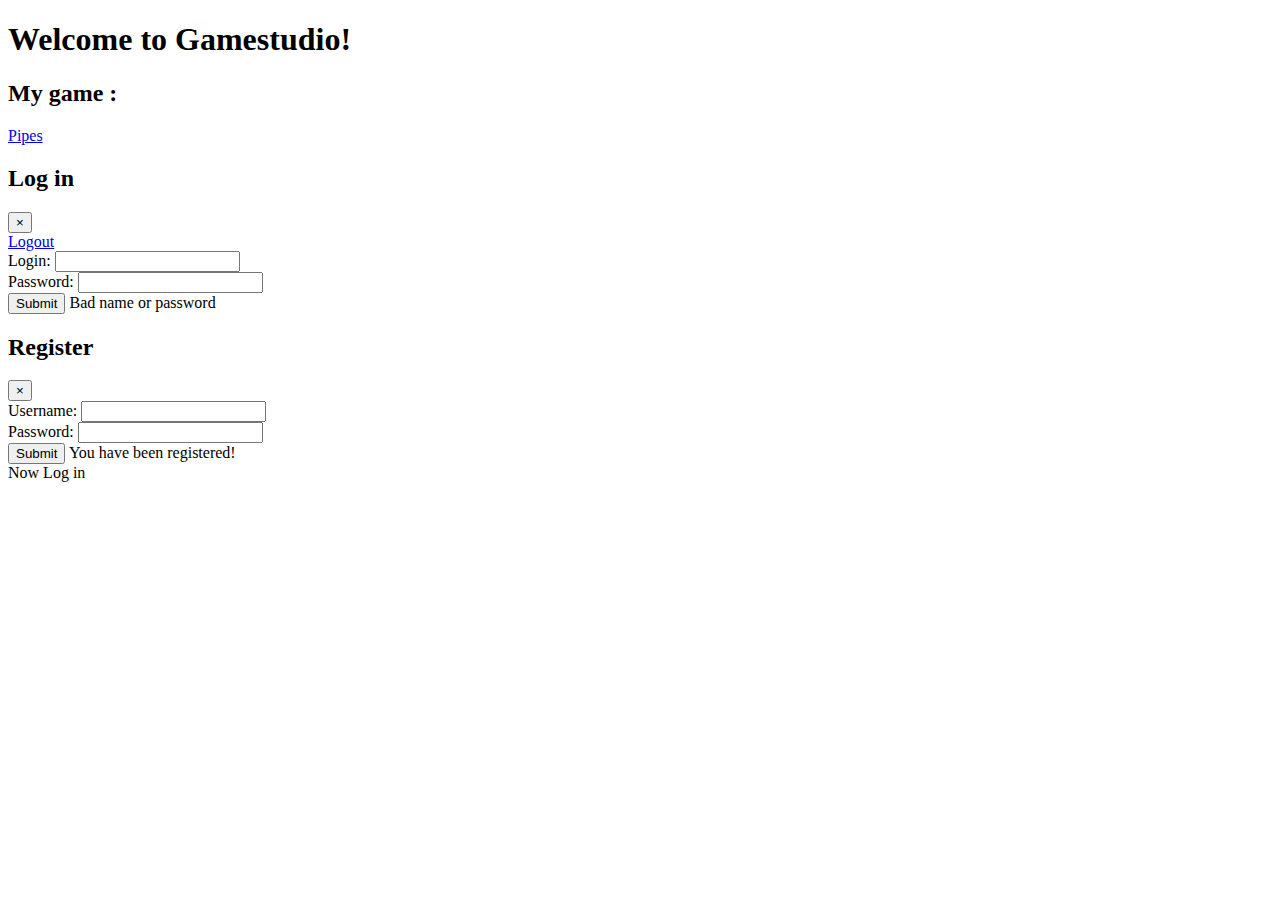
==== src/main/resources/templates/index.html @ 8949b162 "first commit" ====
<!DOCTYPE html>
<html xmlns:th="http://www.thymeleaf.org">
<html lang="en">
<head>
    <meta charset="UTF-8">
    <title>Gamestudio</title>
    <link rel="stylesheet" href="css/stylesheet.css"/>
    <script src="https://ajax.googleapis.com/ajax/libs/jquery/3.5.1/jquery.min.js"></script>
    <link rel="stylesheet" href="https://cdn.jsdelivr.net/npm/bootstrap@4.6.0/dist/css/bootstrap.min.css" integrity="sha384-B0vP5xmATw1+K9KRQjQERJvTumQW0nPEzvF6L/Z6nronJ3oUOFUFpCjEUQouq2+l" crossorigin="anonymous">


</head>
<body>
    <div th:replace="fragments::header"/>

<div class="content">
    <h1>Welcome to Gamestudio!</h1>
    <h2>My game : </h2>
    <a class="gamesa" href="/pipes" >Pipes</a>

    <div class="modal-login hidden">
        <h2>Log in</h2>
        <button class="close-modal">&times;</button>
        <div class="login-form">
            <a th:if="${@userController.logged}" href="/logout">Logout</a><br/>
            <form th:if="not ${@userController.logged}" action="/login" method="post">
                Login: <input type="text" name="username"><br/>
                Password: <input type="password" name="password"><br/>
                <input class="btn btn-primary subm-btn"  type="submit">
                <span class="log-problem" th:if="${@userController.neuspesne}">Bad name or password</span>

            </form>
        </div>
    </div>



    <div class="modal-register hidden">
        <h2>Register</h2>
        <button class="close-modal">&times;</button>
        <div class="register-form">
            <form th:if="not ${@userController.logged}" action="/register" method="post">
                Username: <input type="text" name="username"><br/>
                Password:  <input type="password" name="password"><br/>
                <input class="btn btn-primary subm-btn" type="submit">
                <span class="log-problem" th:if="${@userController.registered}">You have been registered! <br>
             Now Log in</span>
            </form>

        </div>
    </div>
</div>




<div th:replace="fragments::footer"/>


<div class="overlay hidden"></div>
<script src="js/script.js"></script>

</body>
</html>
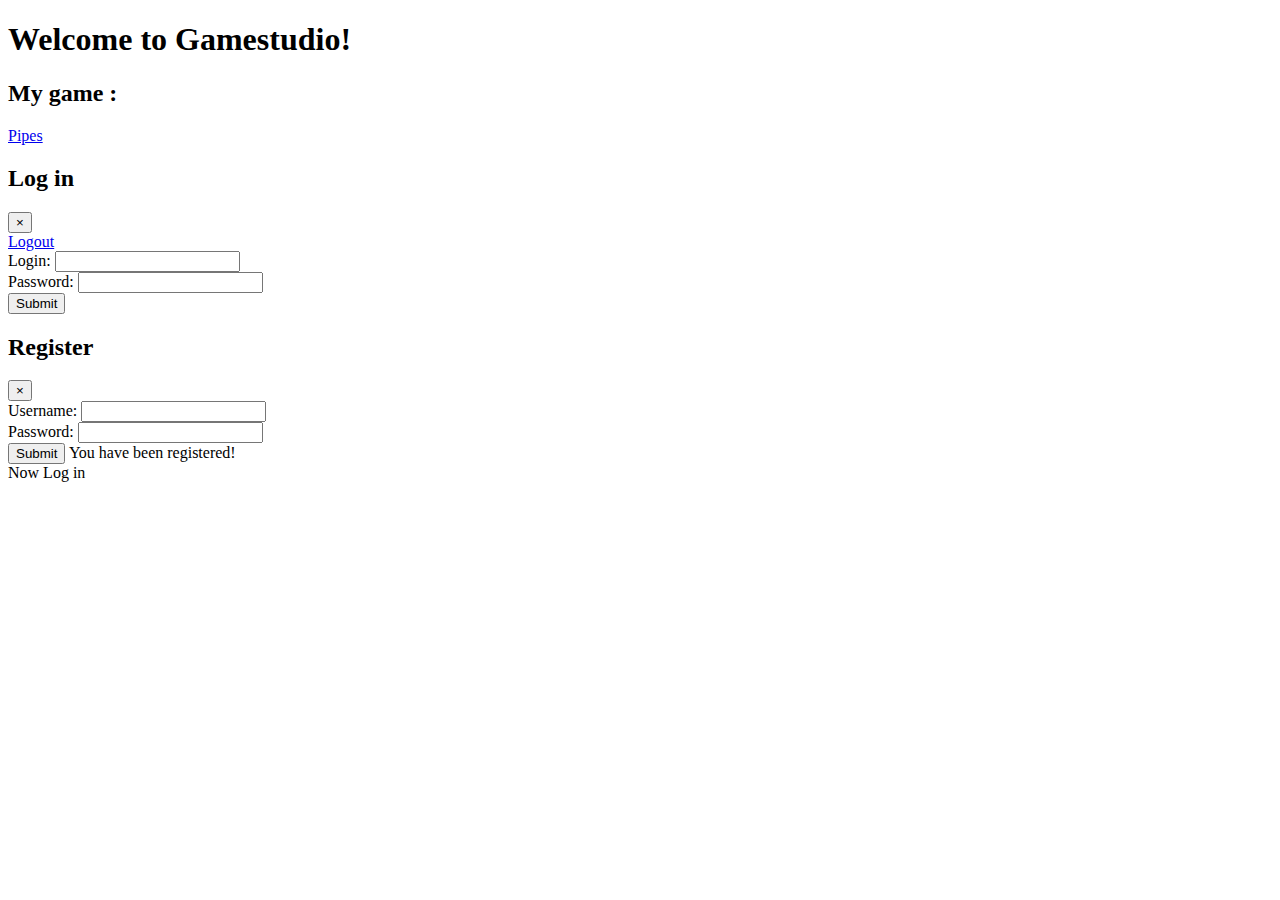
==== commit 35c22b6f: "done save and load" ====
--- a/src/main/resources/templates/index.html
+++ b/src/main/resources/templates/index.html
@@ -27,7 +27,7 @@
                 Login: <input type="text" name="username"><br/>
                 Password: <input type="password" name="password"><br/>
                 <input class="btn btn-primary subm-btn"  type="submit">
-                <span class="log-problem" th:if="${@userController.neuspesne}">Bad name or password</span>
+<!--                <span class="log-problem" th:if="${@userController.neuspesne}">Bad name or password</span>-->
 
             </form>
         </div>
@@ -49,6 +49,8 @@
 
         </div>
     </div>
+
+
 </div>
 
 
